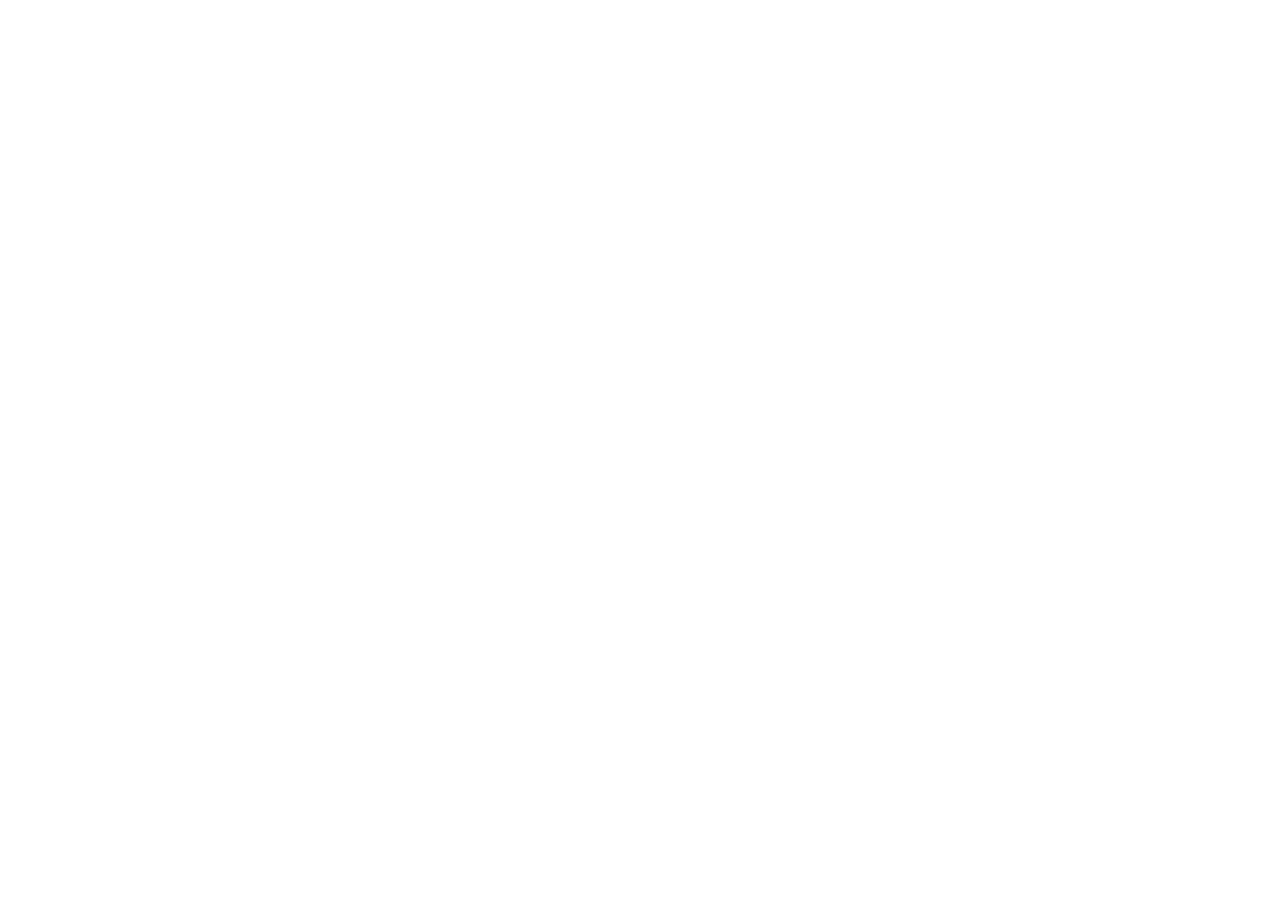
==== index.html @ fb1190f1 "Add files via upload" ====
<!DOCTYPE html>
<html lang="en" >
<head>
  <meta charset="UTF-8">
  <title>particle-image</title>
  <link rel="stylesheet" href="https://ambr0se201.github.io/params/style.css">
 <script  src="https://ambr0se201.github.io/params/params.json"></script>
</head>
<body>
<!-- partial:index.partial.html -->
<div id="particle-image" data-params-src="https://ambr0se201.github.io/params/params.json">
</div>
<script src="https://ambr0se201.github.io/params/script.js"></script>

</body>
</html>
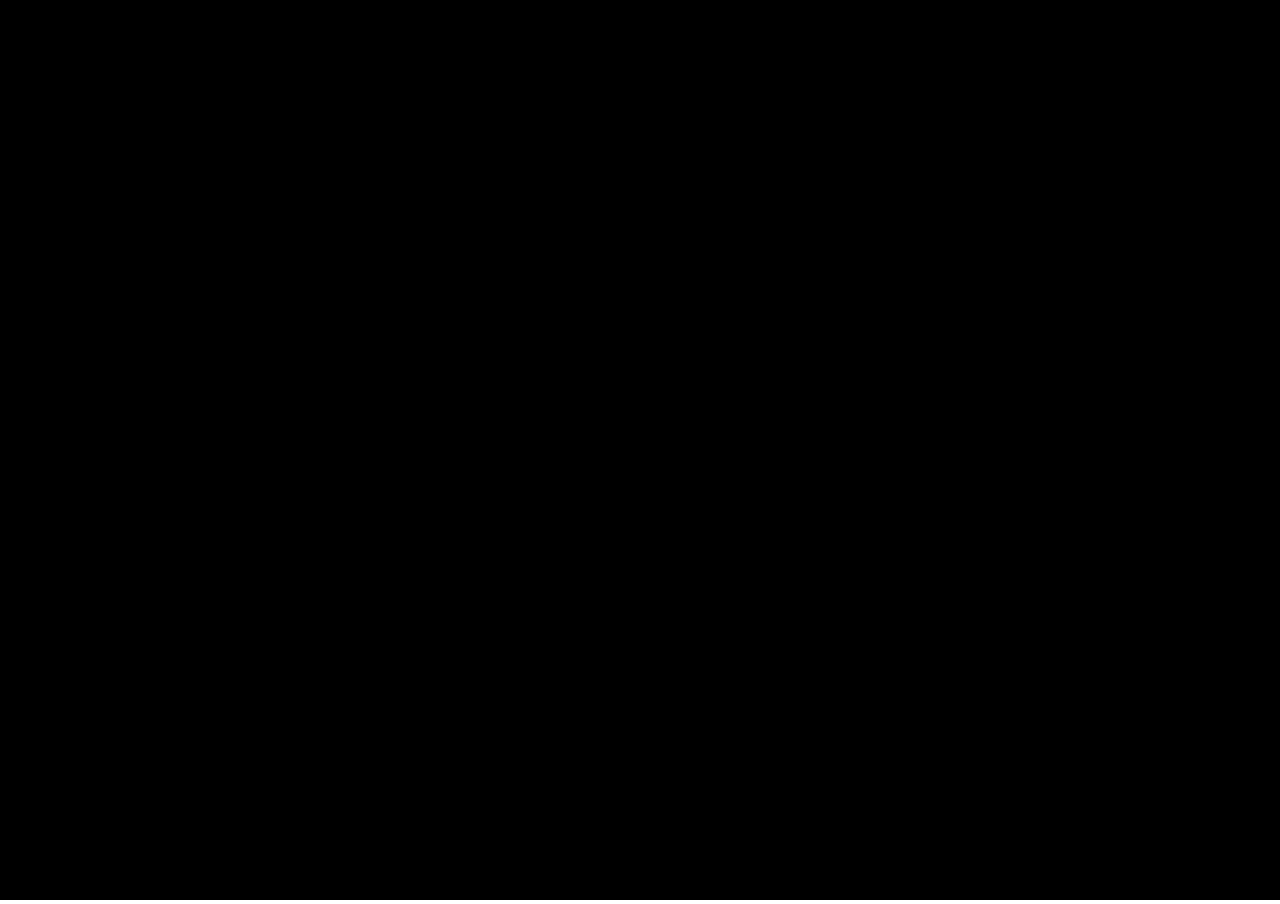
==== commit a14a299e: "Update index.html" ====
--- a/index.html
+++ b/index.html
@@ -3,14 +3,20 @@
 <head>
   <meta charset="UTF-8">
   <title>particle-image</title>
-  <link rel="stylesheet" href="https://ambr0se201.github.io/params/style.css">
- <script  src="https://ambr0se201.github.io/params/params.json"></script>
+  <link rel="stylesheet" href="https://ambr0se201.github.io/arsgfx-particles/style.css">
+
 </head>
 <body>
 <!-- partial:index.partial.html -->
-<div id="particle-image" data-params-src="https://ambr0se201.github.io/params/params.json">
+<div id="particle-image" data-params-src="https://ambr0se201.github.io/arsgfx-particles/params.json">
 </div>
-<script src="https://ambr0se201.github.io/params/script.js"></script>
+
+
+<!-- 
+source code available at: https://github.com/paxtonfitzpatrick/particle-image 
+-->
+<!-- partial -->
+  <script  src="https://ambr0se201.github.io/arsgfx-particles/script.js"></script>
 
 </body>
 </html>
